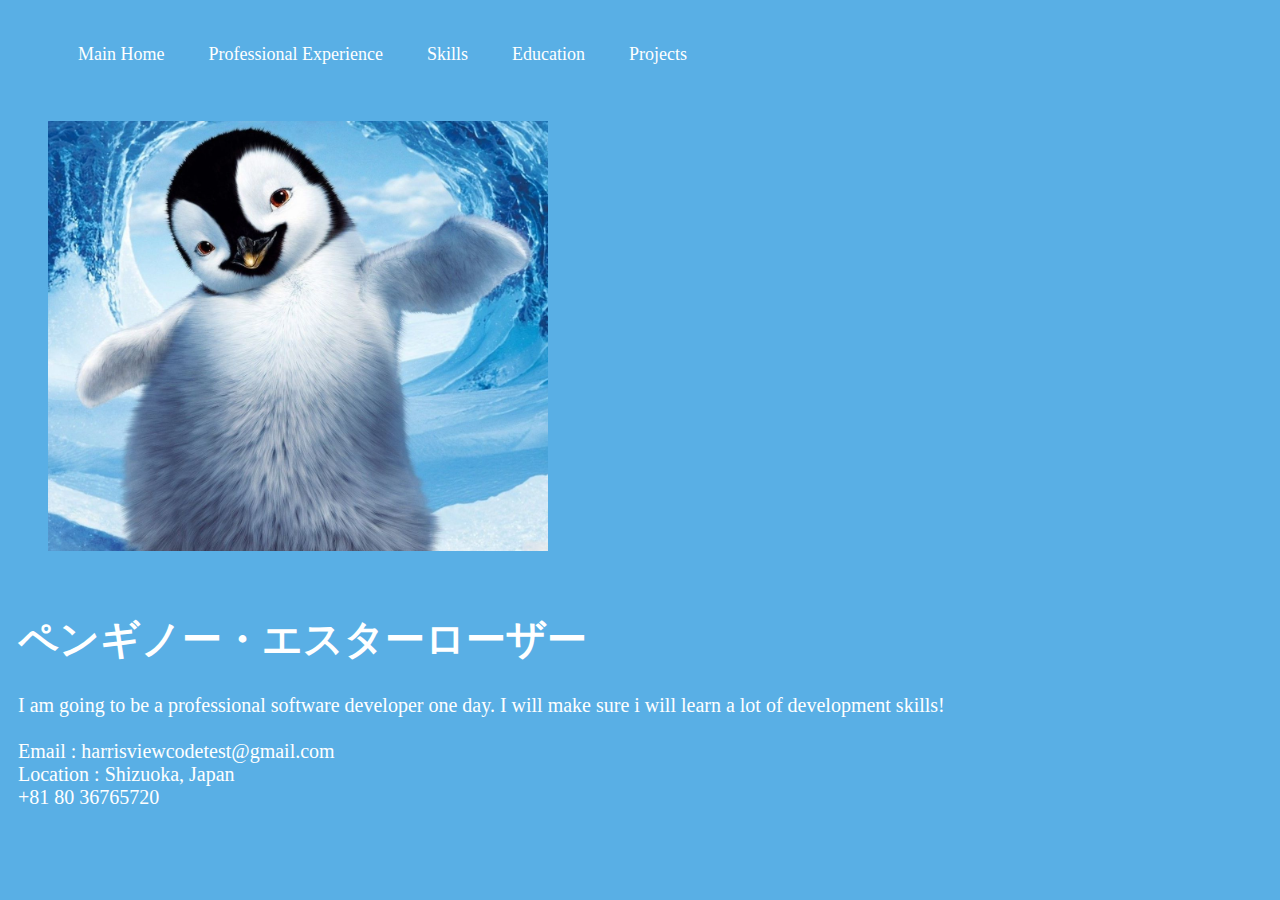
==== Assignment 1/Index.html @ 33b34ea5 "Updated for deploy" ====
<!DOCTYPE html>
<html lang = "en,jp">
    <head>
        <meta charset="UTF-8"/>
        <!-- set that it is a UTF-8 document -->
        <meta name = "author" content="Harris">
        <meta name = "description" content="Harris - Web Developer | Full Stack Developer - MERN Stack - ハリス - ウェブ開発者 | フルスタック開発者 - MERNスタック">
        <!-- set that it can be found in search about Harris and its description -->
        <meta name="viewport" content="width=device-width, initial-scale=1.0" />
        <!-- sets the view for all device to be the same, scaling at 1 -->
        <title>Harris's Portfolio - Main Home</title>
        <!-- Name of the Website title -->
        <link rel="icon" href="./Metadata/Headericon.png" type="image/x-icon">
        <!-- Links for any logo for the headers -->
        <link rel="stylesheet" href="./styleheader.css">
        <!-- styling for the full screen in what colour -->
        <!-- <style> -->
            <!-- body{ -->
                <!-- background-color: orange; -->
            <!-- } -->
        <!-- </style> -->
        <!-- above is the styling here without css -->
        <!-- <script src="scripting.js" defer></script> -->



    </head>
    <body>
        <div>
            <div class= "container">
                <nav>
                    <ul>
                        <li><a href="./index.html.html">Main Home</a></li>
                        <li><a href="./1ProExp.html">Professional Experience</a></li>
                        <li><a href="./2Skills.html">Skills</a></li>
                        <li><a href="./3Education.html">Education</a></li>
                        <li><a href="./4Projects.html">Projects</a></li>
                    </ul>
                </nav>
                <div class="personImage">
                    <img src="./Images/Pingu.jpg"
                    width="500"
                    height= auto>
                </div>
                <div class="personName">
                    <h1> ペンギノー・エスターローザー </h1>
                    <p>I am going to be a professional software developer one day. I will make sure i will learn a lot of development skills!
                        <br><br>Email : harrisviewcodetest@gmail.com
                        <br>Location : Shizuoka, Japan
                        <br>+81 80 36765720

                    </p>
                </div>
            </div>
        </div>
    </body>
</html>
---- Assignment 1/styleheader.css ----
body{
    background-color: #59afe5;
}  

.container{
    padding: 10px;
} 

nav ul li{
    display: inline-block;
    list-style: none;
    margin: 10px 20px;
    /* make them to the right middle and top controlled */
}

nav ul li a{
    color: #fff;
    text-decoration: none;
    font-size: 18px;
}

.personName{
    color: #fff;
    text-decoration: none;
    font-size: 20px;

}

.personImage{
    padding: 30px;
    max-width: 10%;
    max-height: 10%;
    
}

.datapoint{
    margin-top: -20px;
    padding-left: 25px;
    color: #fff;
    font-size: 20px;
}

.skillheader{
    margin-top: 50px;
    color: #fff;
    font-size: 70px;

}

.header2{
    font:bold;
    color: #fff;
    font-size: 30px;
}

hr{
    color: #fff;
    display: block;
    margin-top: 0.5em;
    margin-bottom: 0.5em;
    margin-left: auto;
    margin-right: auto;
    border-style: inset;
    border-width: 1px;
}
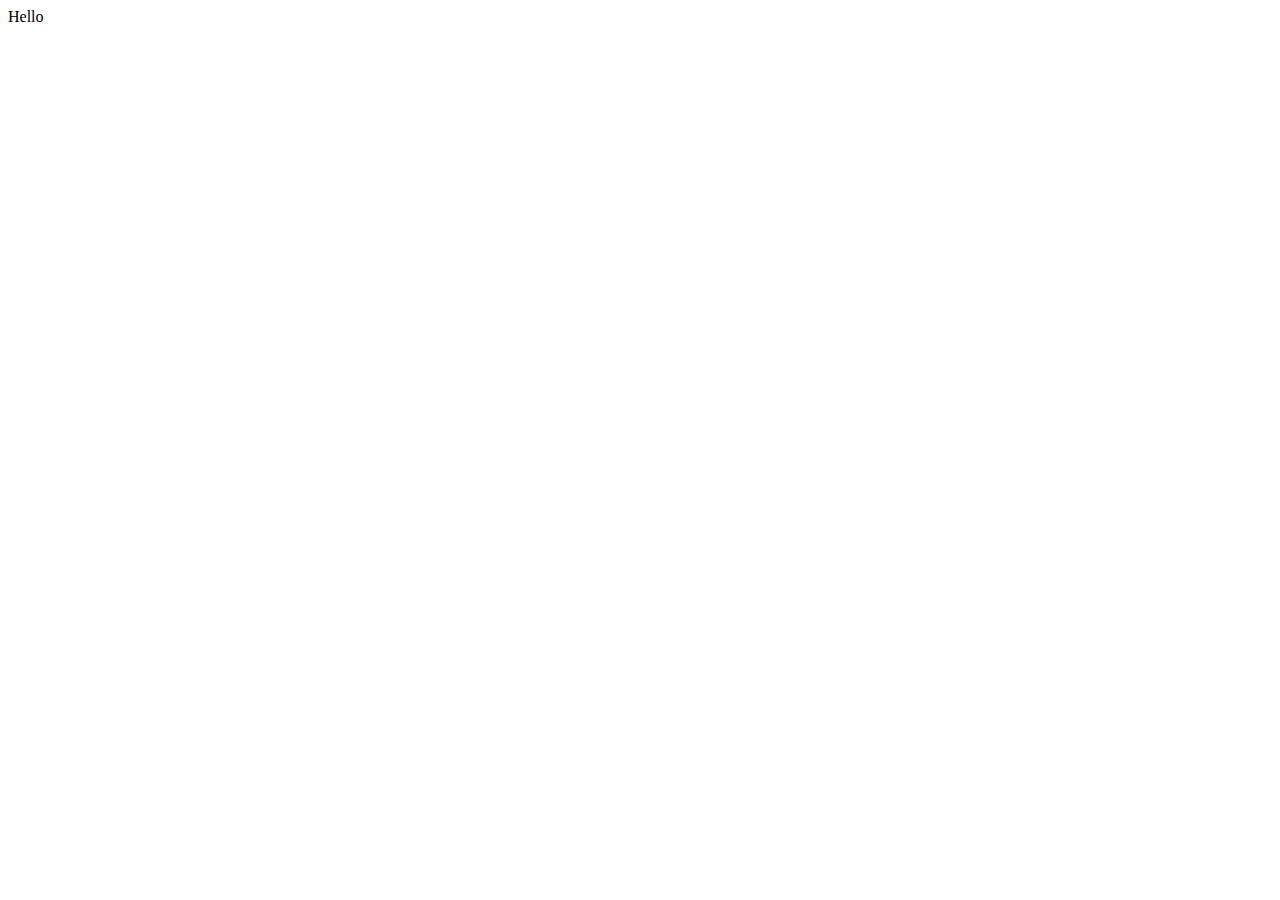
==== commit f0ffd2f3: "ft" ====
--- a/Assignment 1/Index.html
+++ b/Assignment 1/Index.html
@@ -1,57 +1,11 @@
 <!DOCTYPE html>
-<html lang = "en,jp">
-    <head>
-        <meta charset="UTF-8"/>
-        <!-- set that it is a UTF-8 document -->
-        <meta name = "author" content="Harris">
-        <meta name = "description" content="Harris - Web Developer | Full Stack Developer - MERN Stack - ハリス - ウェブ開発者 | フルスタック開発者 - MERNスタック">
-        <!-- set that it can be found in search about Harris and its description -->
-        <meta name="viewport" content="width=device-width, initial-scale=1.0" />
-        <!-- sets the view for all device to be the same, scaling at 1 -->
-        <title>Harris's Portfolio - Main Home</title>
-        <!-- Name of the Website title -->
-        <link rel="icon" href="./Metadata/Headericon.png" type="image/x-icon">
-        <!-- Links for any logo for the headers -->
-        <link rel="stylesheet" href="./styleheader.css">
-        <!-- styling for the full screen in what colour -->
-        <!-- <style> -->
-            <!-- body{ -->
-                <!-- background-color: orange; -->
-            <!-- } -->
-        <!-- </style> -->
-        <!-- above is the styling here without css -->
-        <!-- <script src="scripting.js" defer></script> -->
-
-
-
-    </head>
-    <body>
-        <div>
-            <div class= "container">
-                <nav>
-                    <ul>
-                        <li><a href="./index.html.html">Main Home</a></li>
-                        <li><a href="./1ProExp.html">Professional Experience</a></li>
-                        <li><a href="./2Skills.html">Skills</a></li>
-                        <li><a href="./3Education.html">Education</a></li>
-                        <li><a href="./4Projects.html">Projects</a></li>
-                    </ul>
-                </nav>
-                <div class="personImage">
-                    <img src="./Images/Pingu.jpg"
-                    width="500"
-                    height= auto>
-                </div>
-                <div class="personName">
-                    <h1> ペンギノー・エスターローザー </h1>
-                    <p>I am going to be a professional software developer one day. I will make sure i will learn a lot of development skills!
-                        <br><br>Email : harrisviewcodetest@gmail.com
-                        <br>Location : Shizuoka, Japan
-                        <br>+81 80 36765720
-
-                    </p>
-                </div>
-            </div>
-        </div>
-    </body>
+<html lang="en">
+<head>
+    <meta charset="UTF-8">
+    <meta name="viewport" content="width=device-width, initial-scale=1.0">
+    <title>Document</title>
+</head>
+<body>
+    <p1>Hello</p1>
+</body>
 </html>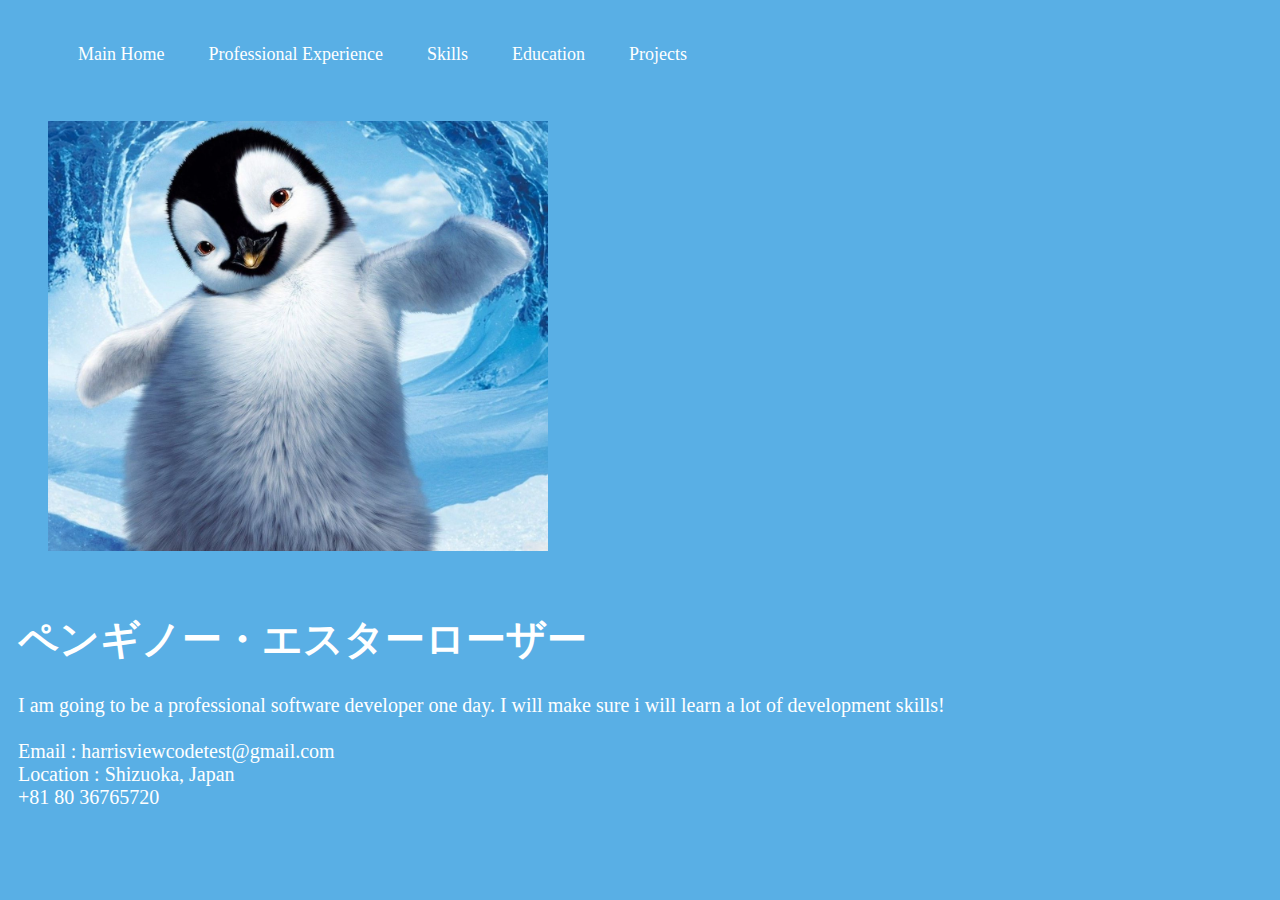
==== commit 2a7a0b97: "Reupload All" ====
--- a/Assignment 1/Index.html
+++ b/Assignment 1/Index.html
@@ -1,11 +1,57 @@
 <!DOCTYPE html>
-<html lang="en">
-<head>
-    <meta charset="UTF-8">
-    <meta name="viewport" content="width=device-width, initial-scale=1.0">
-    <title>Document</title>
-</head>
-<body>
-    <p1>Hello</p1>
-</body>
+<html lang = "en,jp">
+    <head>
+        <meta charset="UTF-8"/>
+        <!-- set that it is a UTF-8 document -->
+        <meta name = "author" content="Harris">
+        <meta name = "description" content="Harris - Web Developer | Full Stack Developer - MERN Stack - ハリス - ウェブ開発者 | フルスタック開発者 - MERNスタック">
+        <!-- set that it can be found in search about Harris and its description -->
+        <meta name="viewport" content="width=device-width, initial-scale=1.0" />
+        <!-- sets the view for all device to be the same, scaling at 1 -->
+        <title>Harris's Portfolio - Main Home</title>
+        <!-- Name of the Website title -->
+        <link rel="icon" href="./Metadata/Headericon.png" type="image/x-icon">
+        <!-- Links for any logo for the headers -->
+        <link rel="stylesheet" href="./styleheader.css">
+        <!-- styling for the full screen in what colour -->
+        <!-- <style> -->
+            <!-- body{ -->
+                <!-- background-color: orange; -->
+            <!-- } -->
+        <!-- </style> -->
+        <!-- above is the styling here without css -->
+        <!-- <script src="scripting.js" defer></script> -->
+
+
+
+    </head>
+    <body>
+        <div>
+            <div class= "container">
+                <nav>
+                    <ul>
+                        <li><a href="./index.html">Main Home</a></li>
+                        <li><a href="./1ProExp.html">Professional Experience</a></li>
+                        <li><a href="./2Skills.html">Skills</a></li>
+                        <li><a href="./3Education.html">Education</a></li>
+                        <li><a href="./4Projects.html">Projects</a></li>
+                    </ul>
+                </nav>
+                <div class="personImage">
+                    <img src="./Images/Pingu.jpg"
+                    width="500"
+                    height= auto>
+                </div>
+                <div class="personName">
+                    <h1> ペンギノー・エスターローザー </h1>
+                    <p>I am going to be a professional software developer one day. I will make sure i will learn a lot of development skills!
+                        <br><br>Email : harrisviewcodetest@gmail.com
+                        <br>Location : Shizuoka, Japan
+                        <br>+81 80 36765720
+
+                    </p>
+                </div>
+            </div>
+        </div>
+    </body>
 </html>--- a/Assignment 1/styleheader.css
+++ b/Assignment 1/styleheader.css
@@ -0,0 +1,65 @@
+body{
+    background-color: #59afe5;
+}  
+
+.container{
+    padding: 10px;
+} 
+
+nav ul li{
+    display: inline-block;
+    list-style: none;
+    margin: 10px 20px;
+    /* make them to the right middle and top controlled */
+}
+
+nav ul li a{
+    color: #fff;
+    text-decoration: none;
+    font-size: 18px;
+}
+
+.personName{
+    color: #fff;
+    text-decoration: none;
+    font-size: 20px;
+
+}
+
+.personImage{
+    padding: 30px;
+    max-width: 10%;
+    max-height: 10%;
+    
+}
+
+.datapoint{
+    margin-top: -20px;
+    padding-left: 25px;
+    color: #fff;
+    font-size: 20px;
+}
+
+.skillheader{
+    margin-top: 50px;
+    color: #fff;
+    font-size: 70px;
+
+}
+
+.header2{
+    font:bold;
+    color: #fff;
+    font-size: 30px;
+}
+
+hr{
+    color: #fff;
+    display: block;
+    margin-top: 0.5em;
+    margin-bottom: 0.5em;
+    margin-left: auto;
+    margin-right: auto;
+    border-style: inset;
+    border-width: 1px;
+}